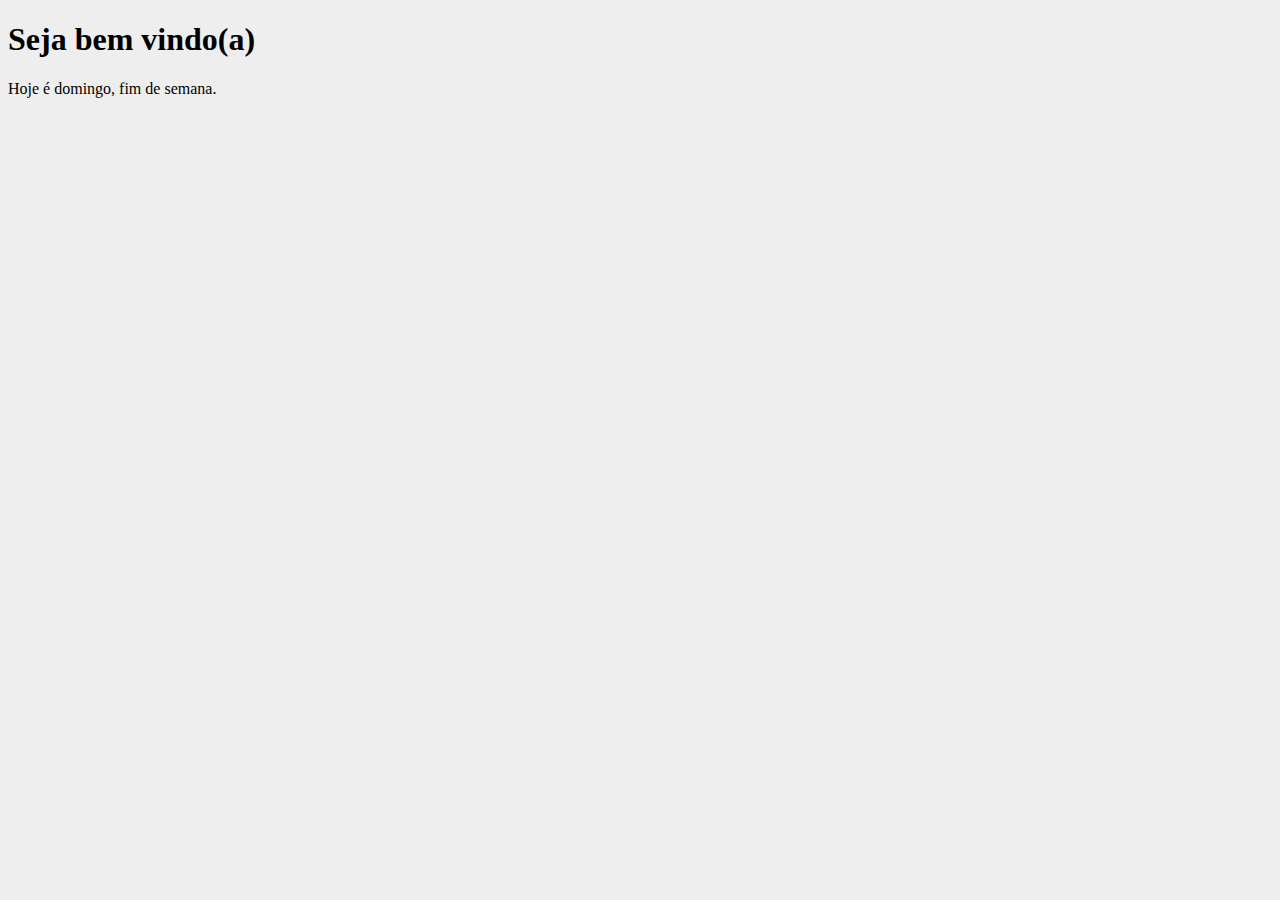
==== conceitos-javascript/index.html @ 0666ea73 "Switch" ====
<!DOCTYPE html>
<html lang="pt-BR">

<head>
    <meta charset="UTF-8">
    <meta http-equiv="X-UA-Compatible" content="IE=edge">
    <meta name="viewport" content="width=device-width, initial-scale=1.0">
    <title>Página</title>
    <link rel="stylesheet" href="style.css">
</head>

<body>
    <h1 id="titulo">Seja bem vindo(a)</h1>

    <div id="dia"></div>

    <script type="text/javascript" src="script.js"></script>
</body>

</html>
---- conceitos-javascript/style.css ----
body {
    background-color: #EEE;
}
.azul {
    background-color: #00F;
    color: #FFF;
}
.vermelho {
    background-color: #F00;
    color: #FFF;
}
.verde {
    background-color: #0F0;
    color: #000;
}
#telefone {
    display: none;
}
#texto {
    width: 400px;
    border: 1px solid #000;
    padding: 10px;
    font-family: arial;
}
#mostrar {
    display: none;
}
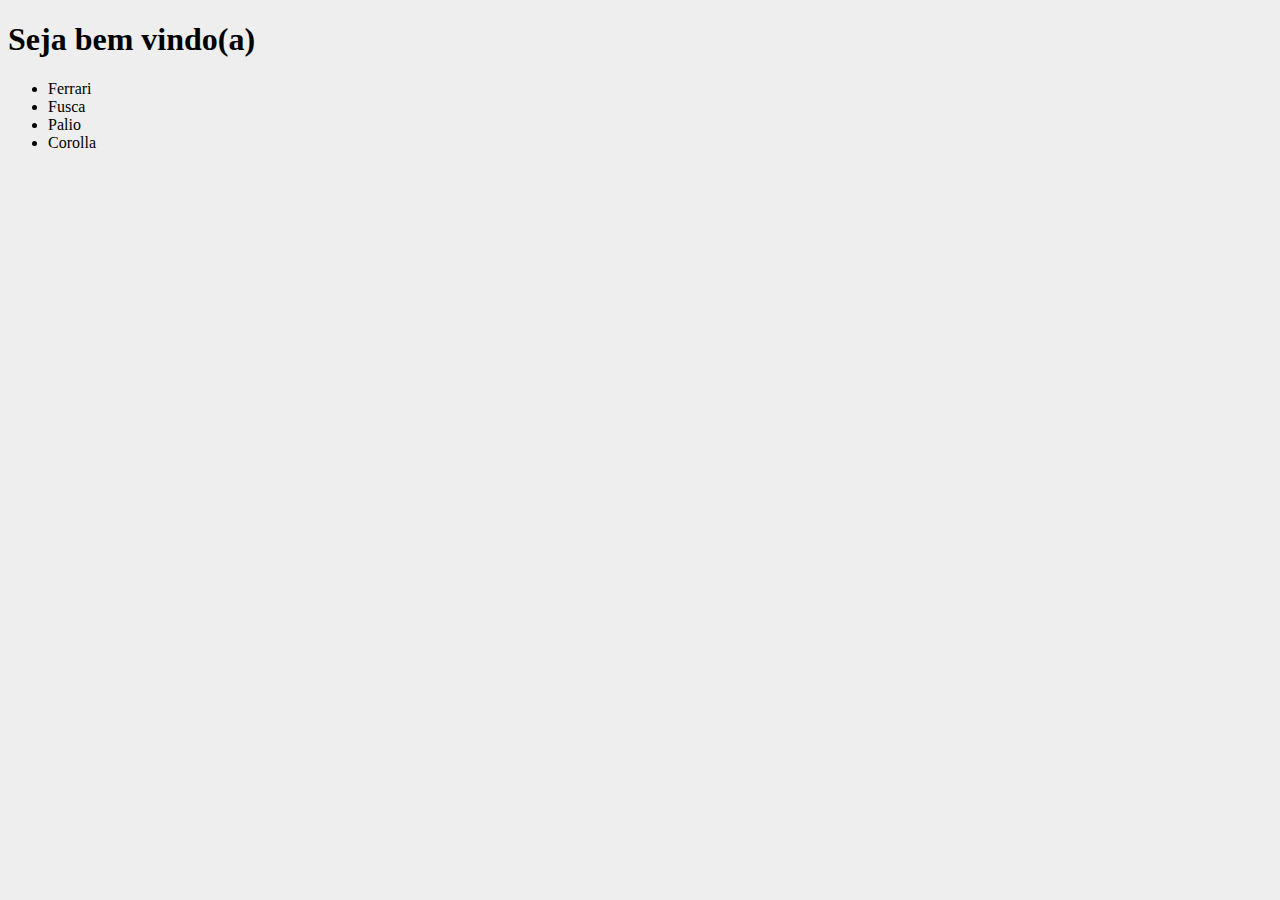
==== commit 7dc095dd: "Loop For" ====
--- a/conceitos-javascript/index.html
+++ b/conceitos-javascript/index.html
@@ -12,7 +12,7 @@
 <body>
     <h1 id="titulo">Seja bem vindo(a)</h1>
 
-    <div id="dia"></div>
+    <div id="demo"></div>
 
     <script type="text/javascript" src="script.js"></script>
 </body>
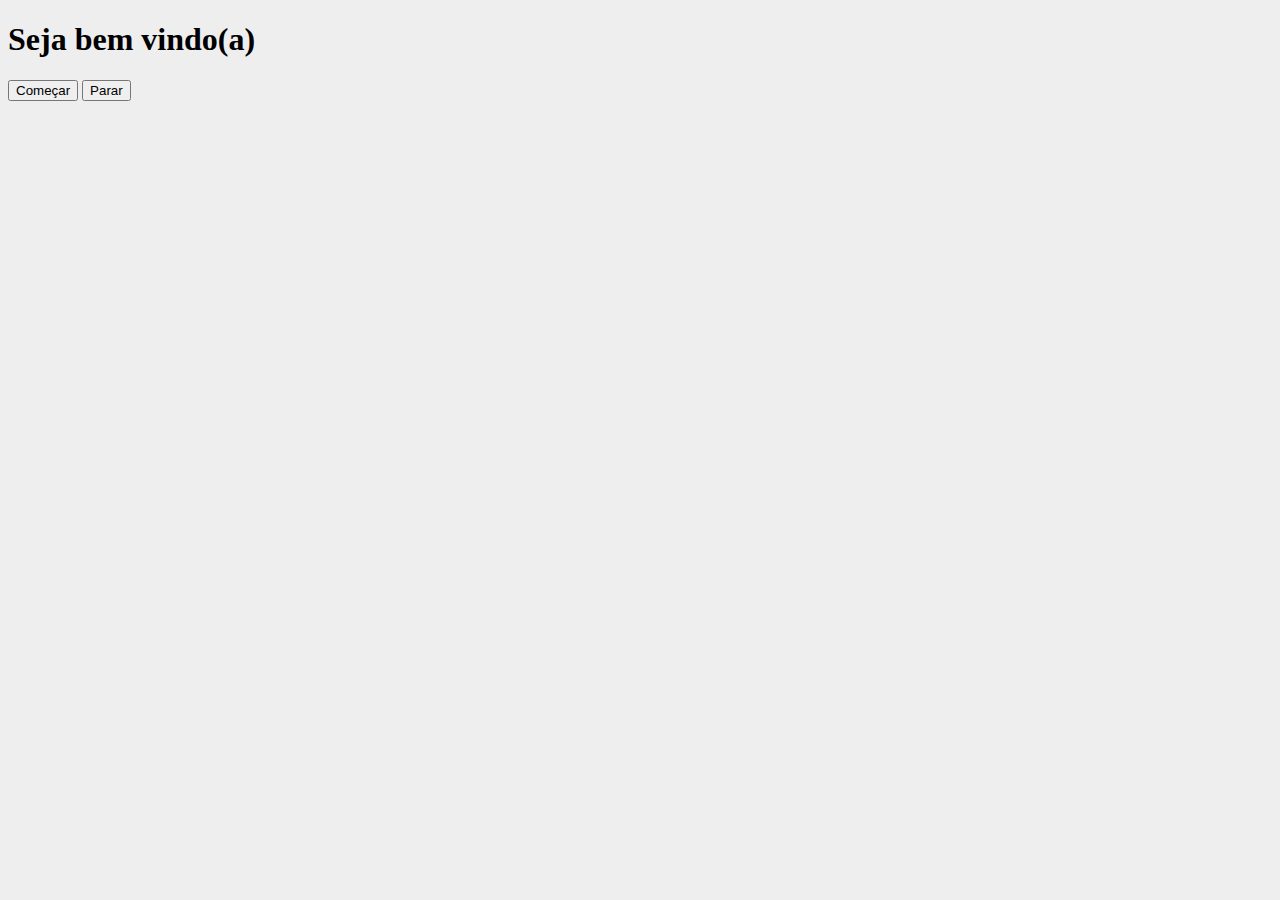
==== commit 8f4d9230: "Timers com Javascript - ex. funcao para retornar hora atual" ====
--- a/conceitos-javascript/index.html
+++ b/conceitos-javascript/index.html
@@ -12,6 +12,9 @@
 <body>
     <h1 id="titulo">Seja bem vindo(a)</h1>
 
+    <button onclick="comecar()">Começar</button>
+    <button onclick="parar()">Parar</button>
+
     <div id="demo"></div>
 
     <script type="text/javascript" src="script.js"></script>
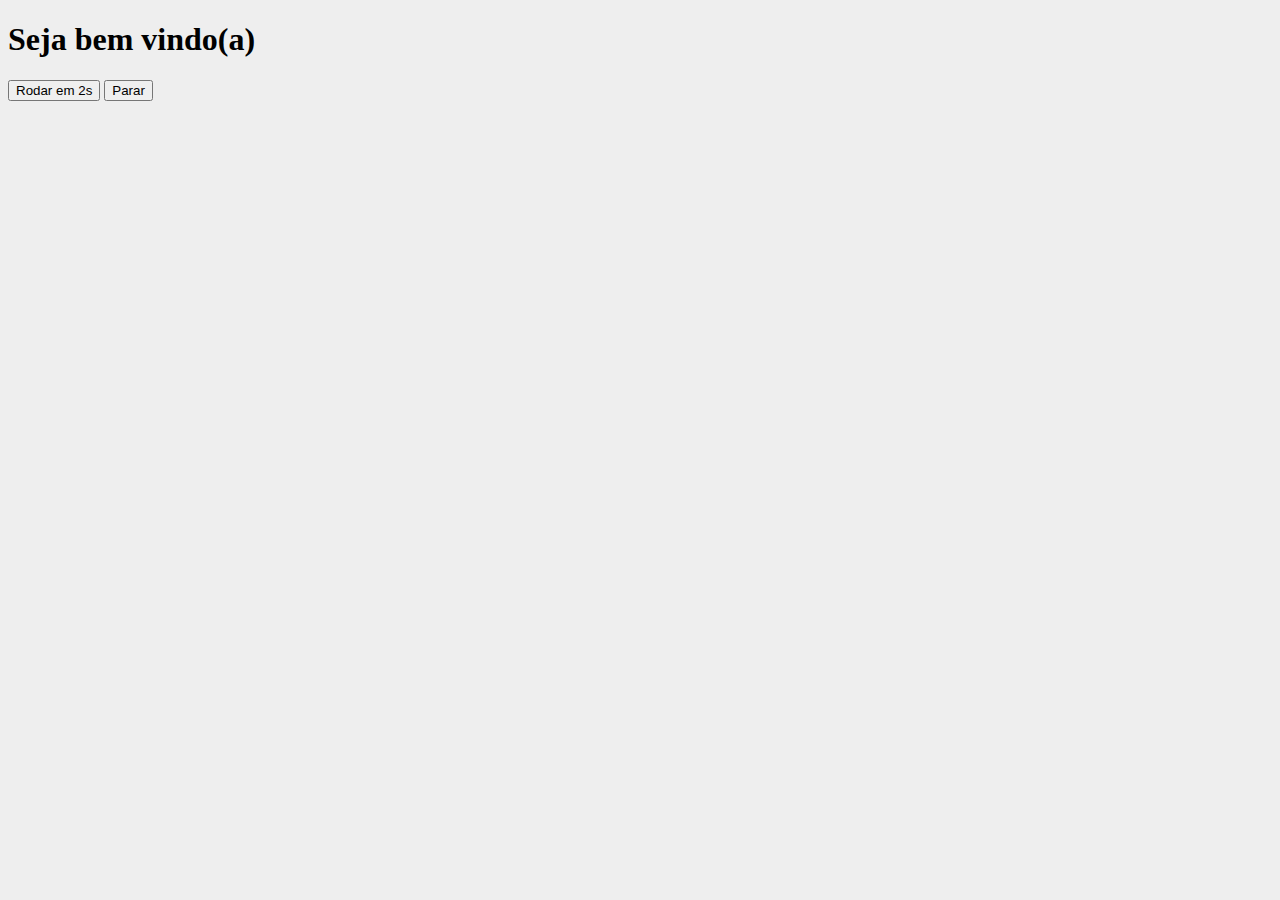
==== commit ff10a03a: "Timer setTimeout - roda apos determinados seg" ====
--- a/conceitos-javascript/index.html
+++ b/conceitos-javascript/index.html
@@ -12,7 +12,7 @@
 <body>
     <h1 id="titulo">Seja bem vindo(a)</h1>
 
-    <button onclick="comecar()">Começar</button>
+    <button onclick="rodar()">Rodar em 2s</button>
     <button onclick="parar()">Parar</button>
 
     <div id="demo"></div>
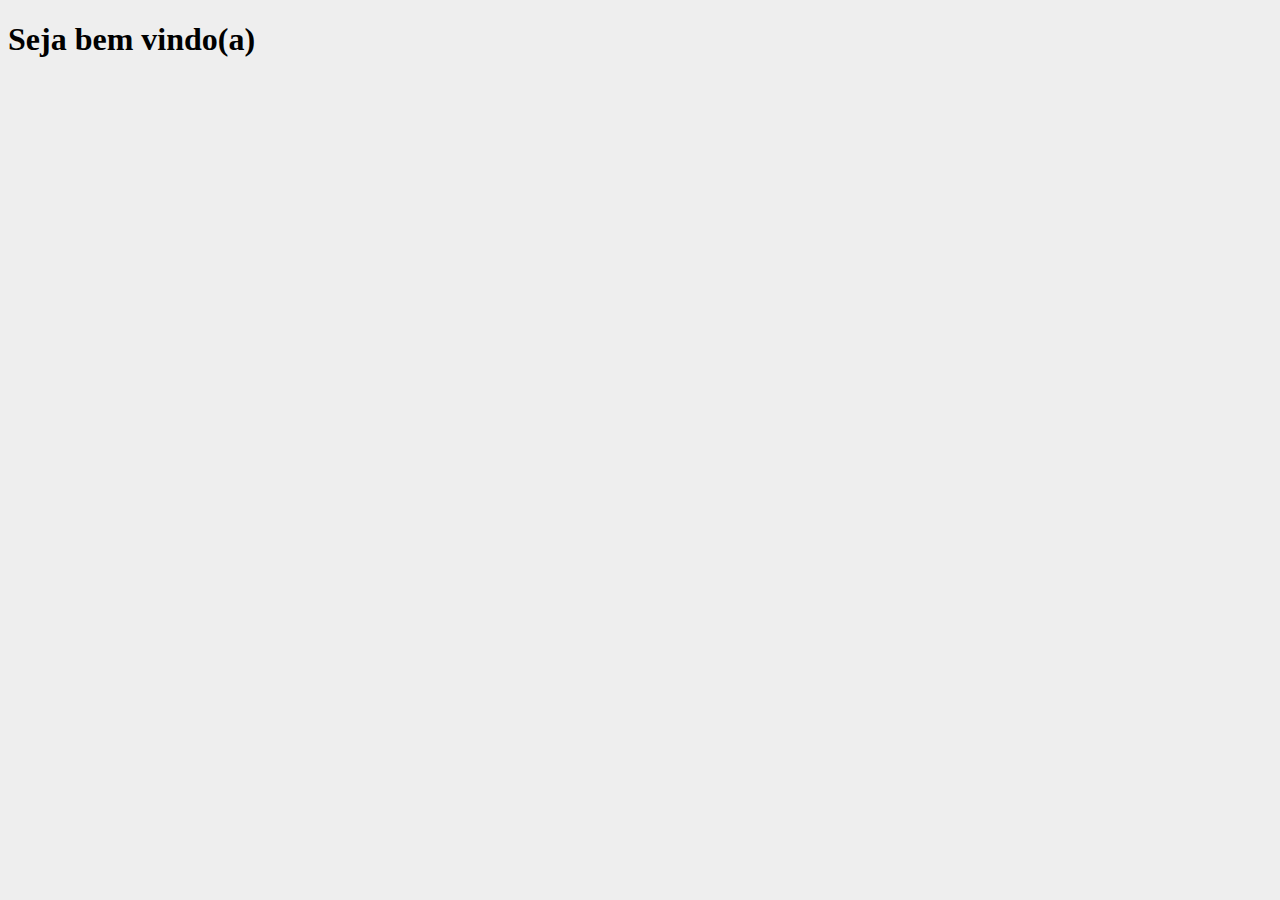
==== commit 8a0b9818: "Descontruindo Objetos (1/2)" ====
--- a/conceitos-javascript/index.html
+++ b/conceitos-javascript/index.html
@@ -12,9 +12,6 @@
 <body>
     <h1 id="titulo">Seja bem vindo(a)</h1>
 
-    <button onclick="rodar()">Rodar em 2s</button>
-    <button onclick="parar()">Parar</button>
-
     <div id="demo"></div>
 
     <script type="text/javascript" src="script.js"></script>
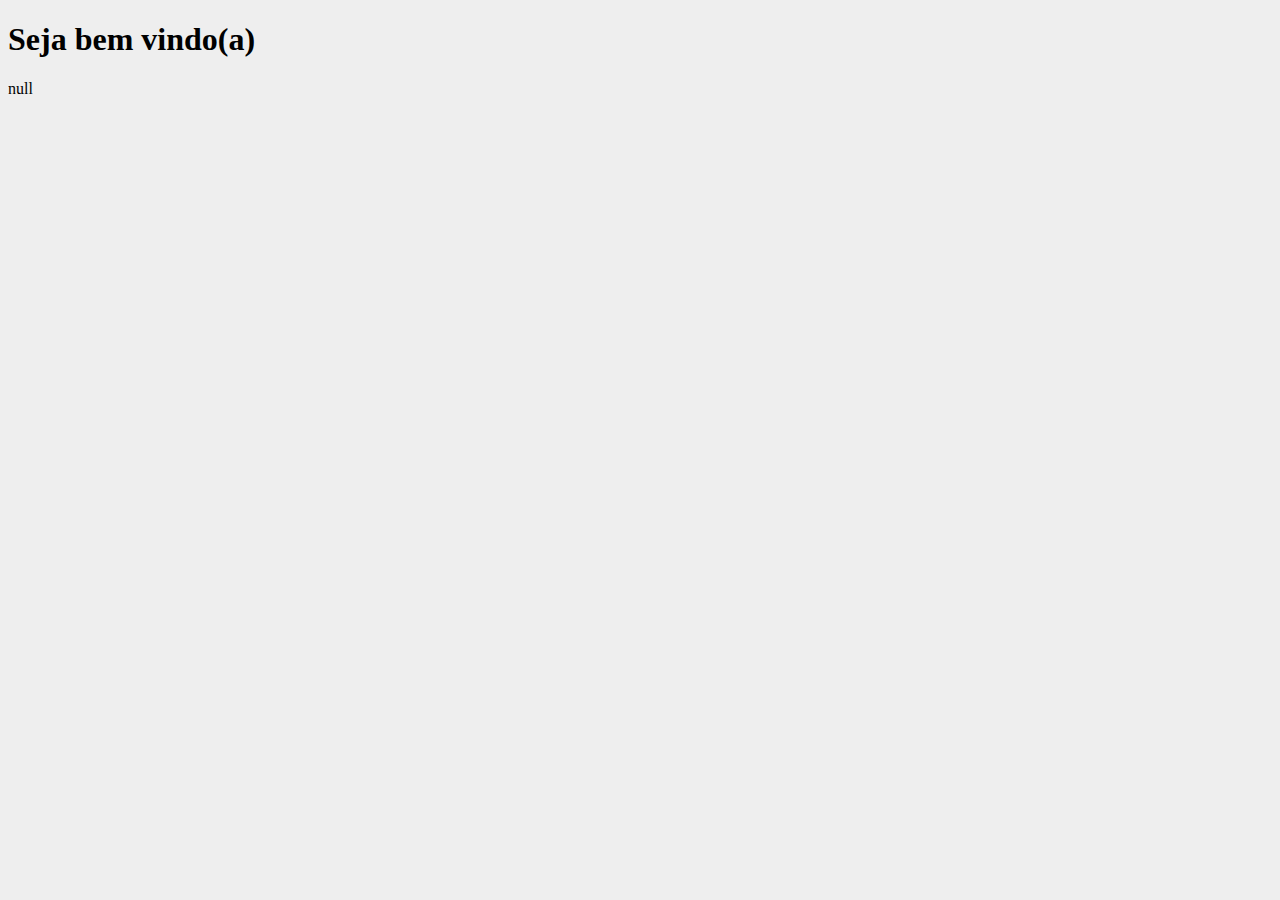
==== commit 89669c19: "Funcoes Web Storage" ====
--- a/conceitos-javascript/index.html
+++ b/conceitos-javascript/index.html
@@ -12,7 +12,7 @@
 <body>
     <h1 id="titulo">Seja bem vindo(a)</h1>
 
-    <div id="demo"></div>
+    <div id="info"></div>
 
     <script type="text/javascript" src="script.js"></script>
 </body>
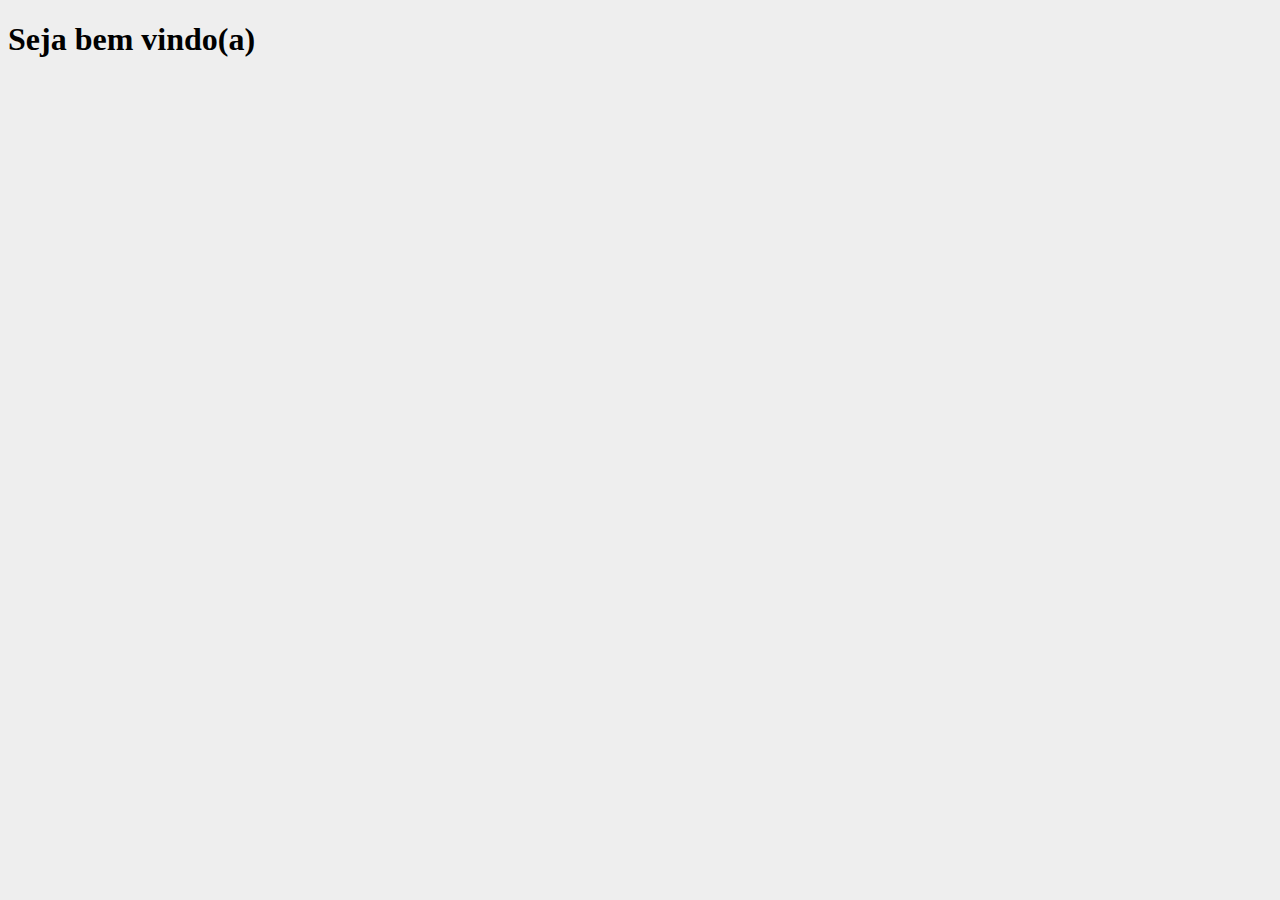
==== commit 04452368: "Codigo modular com import e export" ====
--- a/conceitos-javascript/index.html
+++ b/conceitos-javascript/index.html
@@ -14,7 +14,7 @@
 
     <div id="info"></div>
 
-    <script type="text/javascript" src="script.js"></script>
+    <script type="module" src="script.js"></script>
 </body>
 
 </html>